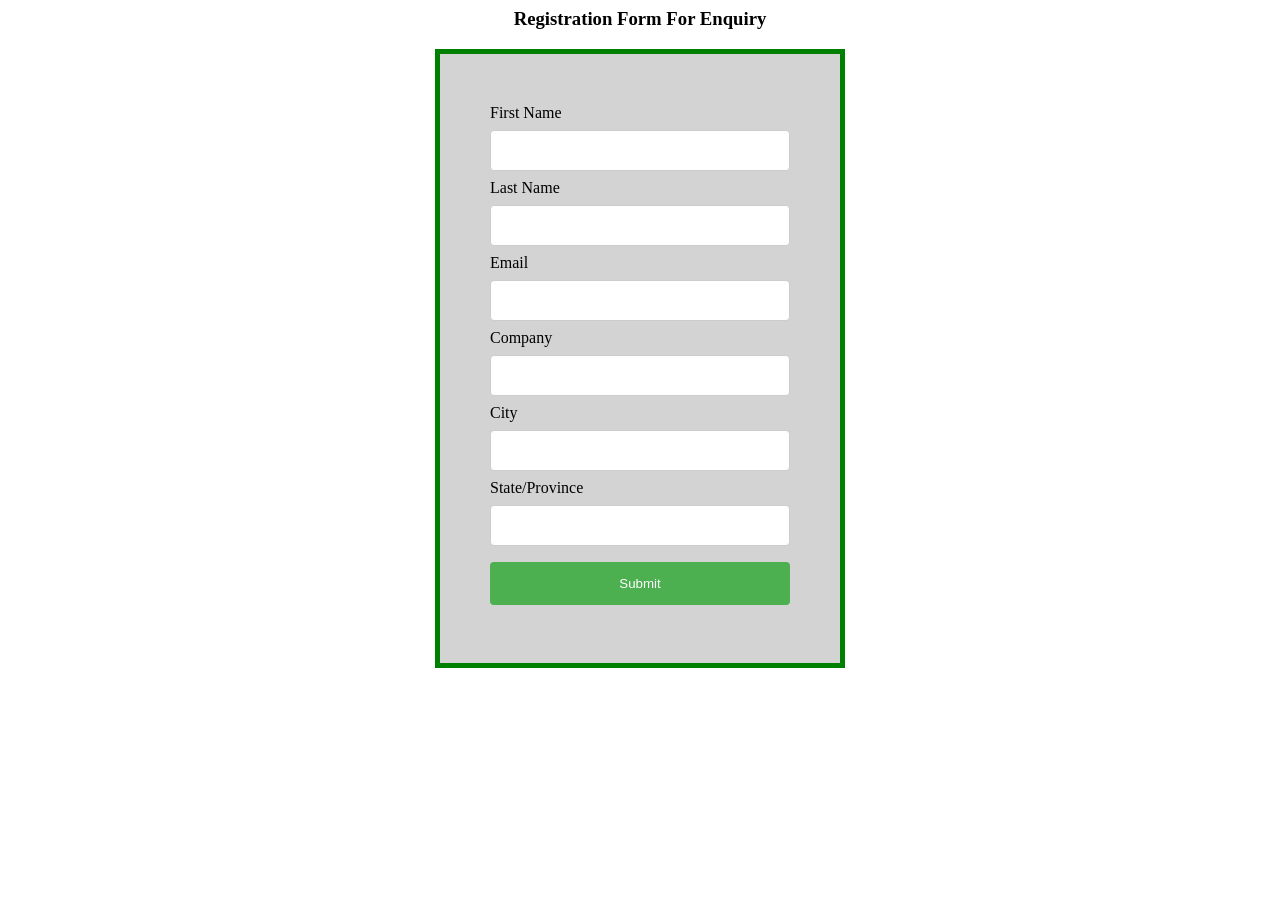
==== registration.html @ c13965e3 "Add files via upload" ====
<!--  ----------------------------------------------------------------------  -->
<!--  NOTE: Please add the following <META> element to your page <HEAD>.      -->
<!--  If necessary, please modify the charset parameter to specify the        -->
<!--  character set of your HTML page.                                        -->
<!--  ----------------------------------------------------------------------  -->

<META HTTP-EQUIV="Content-type" CONTENT="text/html; charset=UTF-8">

<!--  ----------------------------------------------------------------------  -->
<!--  NOTE: Please add the following <FORM> element to your page.             -->
<!--  ----------------------------------------------------------------------  -->

<form action="https://webto.salesforce.com/servlet/servlet.WebToLead?encoding=UTF-8" method="POST">

<input type=hidden name="oid" value="00D5j00000BAPkR">
<input type=hidden name="retURL" value="https://shreeonline.github.io/WebSite/">

<!--  ----------------------------------------------------------------------  -->
<!--  NOTE: These fields are optional debugging elements. Please uncomment    -->
<!--  these lines if you wish to test in debug mode.                          -->
<!--  <input type="hidden" name="debug" value=1>                              -->
<!--  <input type="hidden" name="debugEmail"                                  -->
<!--  value="shreeonlinelearning@gmail.com">                                  -->
<!--  ----------------------------------------------------------------------  -->

<style>
input[type=text], select {
  width: 100%;
  padding: 12px 20px;
  margin: 8px 0;
  display: inline-block;
  border: 1px solid #ccc;
  border-radius: 4px;
  box-sizing: border-box;
}

input[type=submit] {
  width: 100%;
  background-color: #4CAF50;
  color: white;
  padding: 14px 20px;
  margin: 8px 0;
  border: none;
  border-radius: 4px;
  cursor: pointer;
}

input[type=submit]:hover {
  background-color: #45a049;
}

div {
  background-color: lightgrey;
  width: 300px;
  border: 5px solid green;
  padding: 50px;
  margin: auto;
align:center;
}
</style>
<body>

<center><h3>Registration Form For Enquiry</h3></center>

<div>


<label for="first_name">First Name</label><input  id="first_name" maxlength="40" name="first_name" size="20" type="text" /><br>

<label for="last_name">Last Name</label><input  id="last_name" maxlength="80" name="last_name" size="20" type="text" /><br>

<label for="email">Email</label><input  id="email" maxlength="80" name="email" size="20" type="text" /><br>

<label for="company">Company</label><input  id="company" maxlength="40" name="company" size="20" type="text" /><br>

<label for="city">City</label><input  id="city" maxlength="40" name="city" size="20" type="text" /><br>

<label for="state">State/Province</label><input  id="state" maxlength="20" name="state" size="20" type="text" /><br>

<input type="submit" name="submit">

</form>
</div>
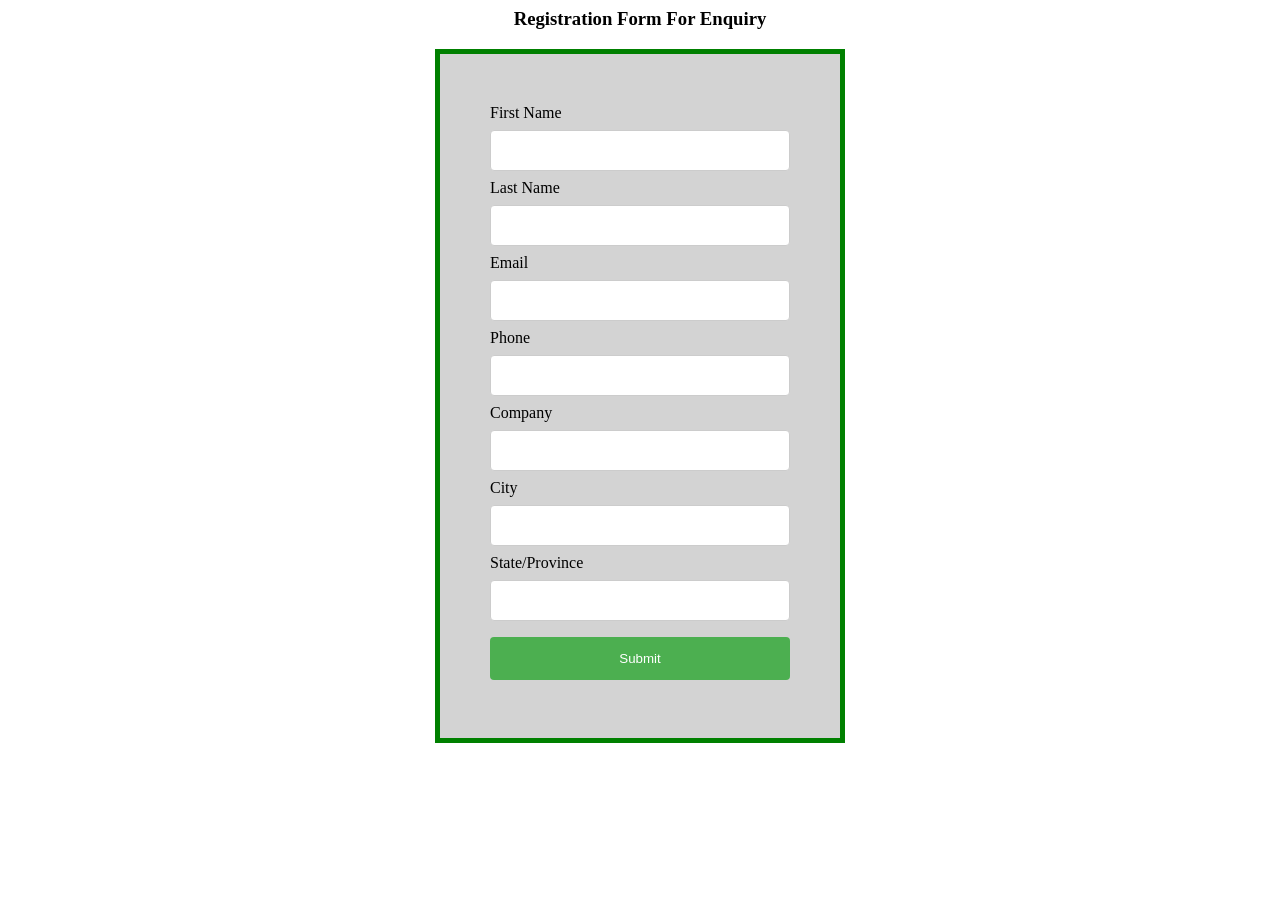
==== commit c44e15c9: "Update registration.html" ====
--- a/registration.html
+++ b/registration.html
@@ -71,6 +71,8 @@
 
 <label for="email">Email</label><input  id="email" maxlength="80" name="email" size="20" type="text" /><br>
 
+  <label for="phone">Phone</label><input  id="phone" maxlength="80" name="email" size="20" type="text" /><br>
+
 <label for="company">Company</label><input  id="company" maxlength="40" name="company" size="20" type="text" /><br>
 
 <label for="city">City</label><input  id="city" maxlength="40" name="city" size="20" type="text" /><br>
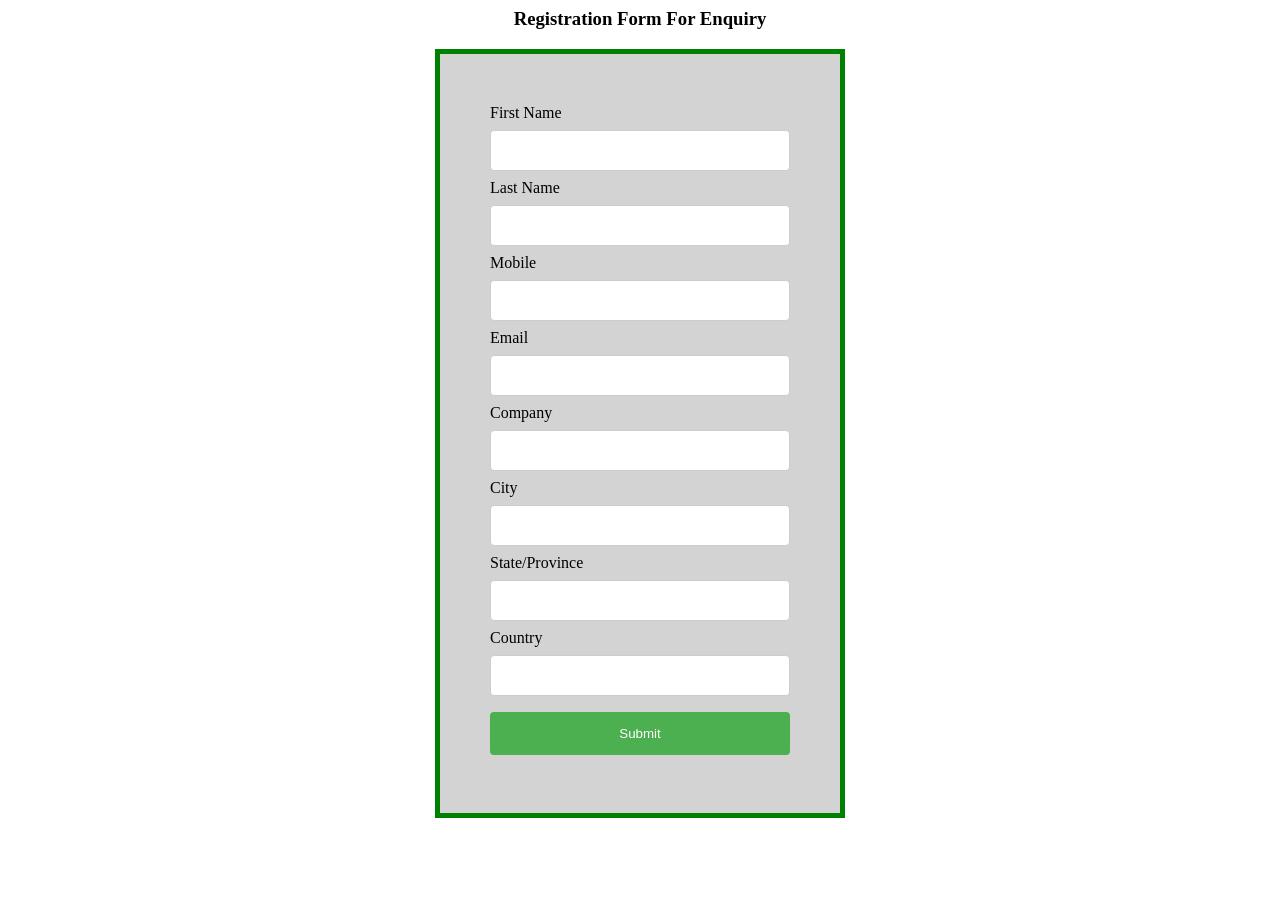
==== commit 08246c94: "Update registration.html" ====
--- a/registration.html
+++ b/registration.html
@@ -69,9 +69,9 @@
 
 <label for="last_name">Last Name</label><input  id="last_name" maxlength="80" name="last_name" size="20" type="text" /><br>
 
+<label for="mobile">Mobile</label><input  id="mobile" maxlength="40" name="mobile" size="20" type="text" /><br>
+
 <label for="email">Email</label><input  id="email" maxlength="80" name="email" size="20" type="text" /><br>
-
-  <label for="phone">Phone</label><input  id="phone" maxlength="80" name="email" size="20" type="text" /><br>
 
 <label for="company">Company</label><input  id="company" maxlength="40" name="company" size="20" type="text" /><br>
 
@@ -79,6 +79,8 @@
 
 <label for="state">State/Province</label><input  id="state" maxlength="20" name="state" size="20" type="text" /><br>
 
+<label for="country">Country</label><input  id="country" maxlength="40" name="country" size="20" type="text" /><br>
+
 <input type="submit" name="submit">
 
 </form>
